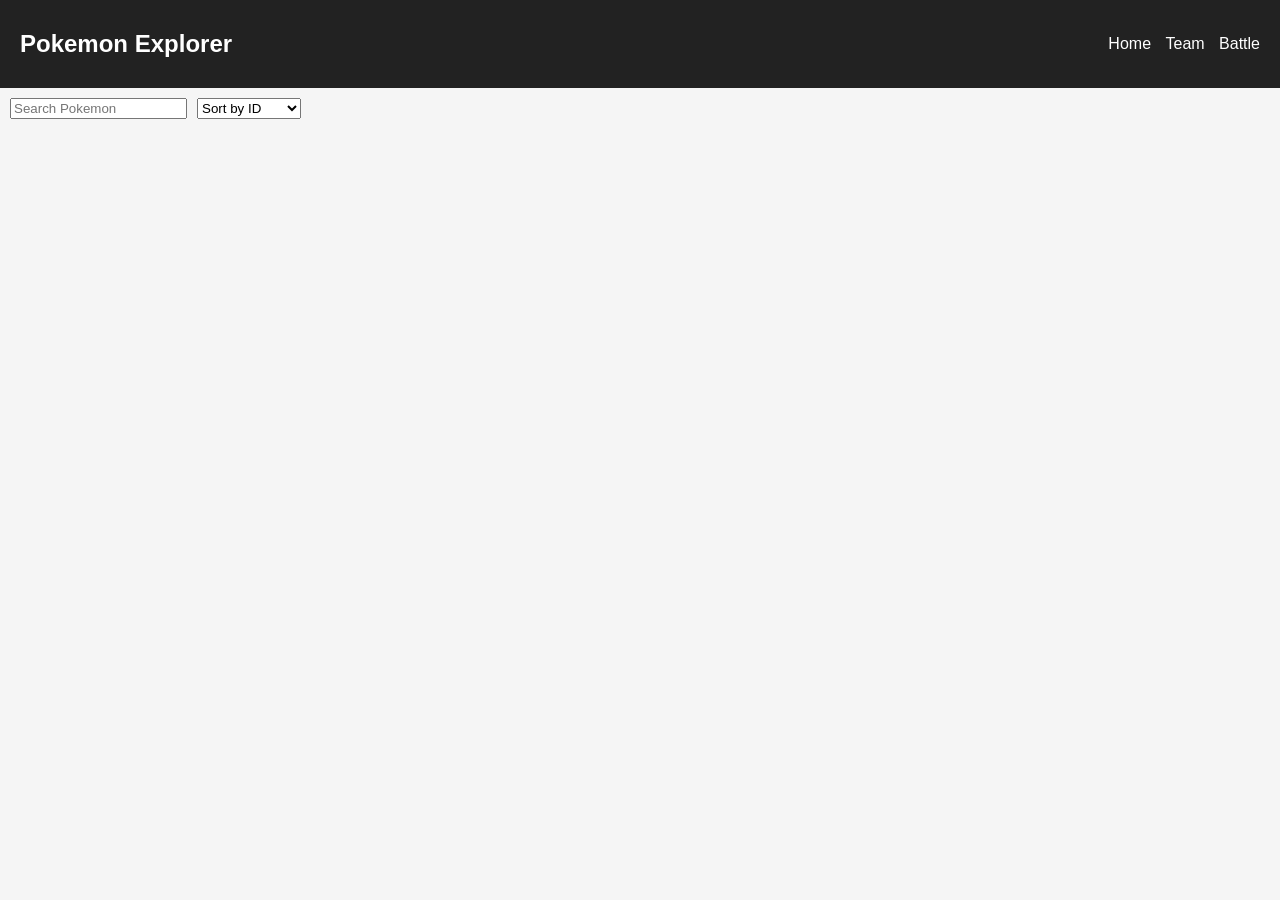
==== index.html @ 9090d0d2 "first commit" ====
<!DOCTYPE html>
<html lang="en">
<head>
    <meta charset="UTF-8">
    <title>Pokemon Explorer</title>
    <link rel="stylesheet" href="style.css">
</head>
<body>

    <!-- NAVBAR -->
    <nav class="navbar">
        <h1>Pokemon Explorer</h1>

        <div class="nav-links">
            <a href="index.html">Home</a>
            <a href="pages/team.html">Team</a>
            <a href="pages/battle.html">Battle</a>
        </div>
    </nav>


    <!-- SEARCH / FILTER -->
    <div class="controls">

        <input 
            type="text" 
            id="searchInput" 
            placeholder="Search Pokemon"
        >

        <select id="sortSelect">
            <option value="id">Sort by ID</option>
            <option value="name">Sort by Name</option>
        </select>

    </div>


    <!-- POKEMON LIST -->
    <div id="pokemonContainer" class="grid"></div>


    <script src="script.js"></script>

</body>
</html>
---- style.css ----
body {
    font-family: Arial, sans-serif;
    margin: 0;
    background: #f5f5f5;
}

/* navbar */

.navbar {
    background: #222;
    color: white;
    padding: 10px 20px;

    display: flex;
    justify-content: space-between;
    align-items: center;
}

.nav-links a {
    color: white;
    margin-left: 10px;
    text-decoration: none;
}


/* controls */

.controls {
    padding: 10px;
    display: flex;
    gap: 10px;
}


/* grid */

.grid {
    display: grid;

    grid-template-columns: repeat(
        auto-fill,
        minmax(150px, 1fr)
    );

    gap: 10px;

    padding: 10px;
}


/* card */

.card {
    background: white;
    padding: 10px;
    text-align: center;

    border-radius: 8px;
}

.card img {
    width: 100px;
}
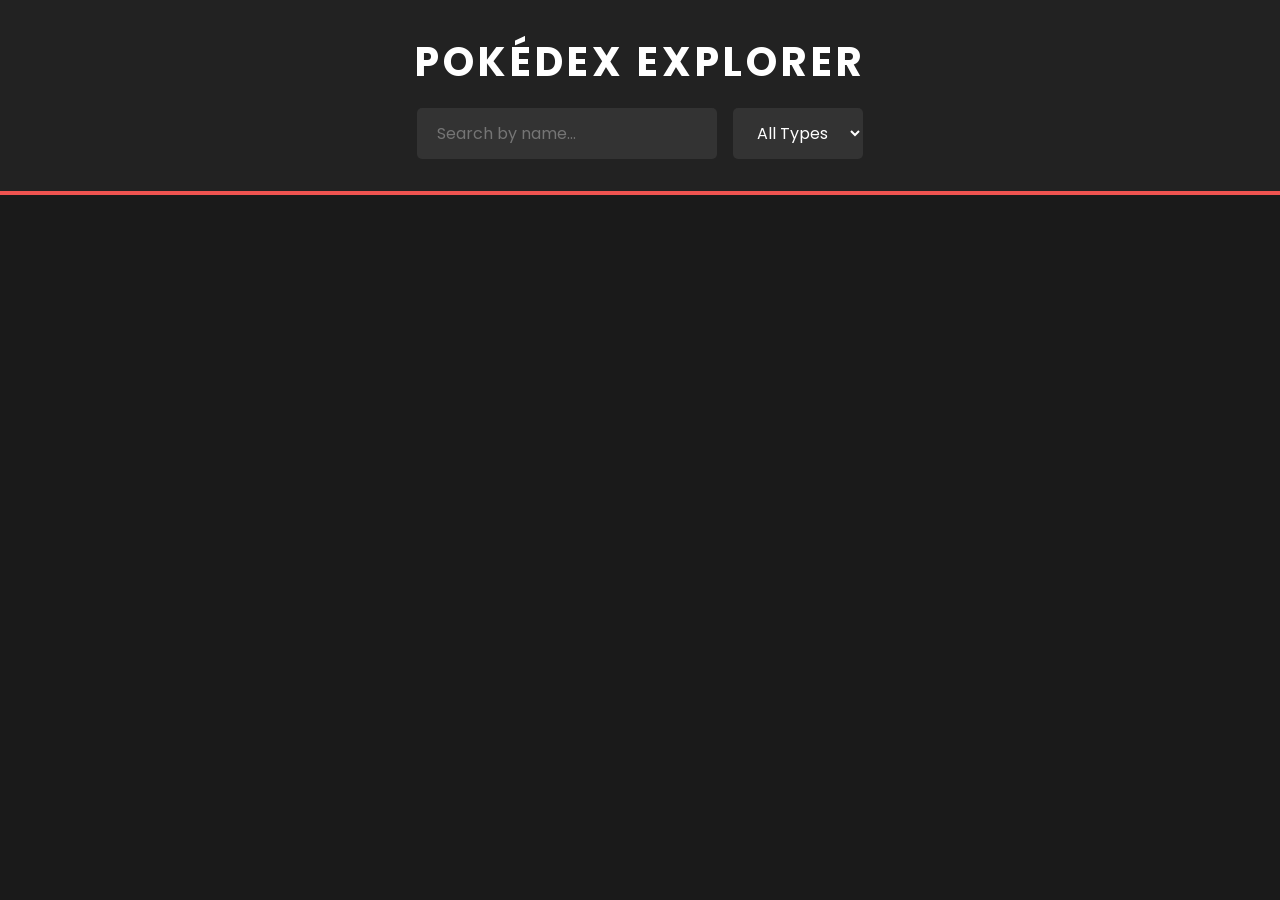
==== commit 70b4f783: "Updated index.html" ====
--- a/index.html
+++ b/index.html
@@ -2,45 +2,31 @@
 <html lang="en">
 <head>
     <meta charset="UTF-8">
-    <title>Pokemon Explorer</title>
+    <meta name="viewport" content="width=device-width, initial-scale=1.0">
+    <title>Interactive Pokédex</title>
     <link rel="stylesheet" href="style.css">
+    <link href="https://fonts.googleapis.com/css2?family=Poppins:wght@300;400;600&display=swap" rel="stylesheet">
 </head>
 <body>
+    <header>
+        <h1>Pokédex Explorer</h1>
+        <div class="controls">
+            <input type="text" id="searchInput" placeholder="Search by name...">
+            <select id="typeFilter">
+                <option value="all">All Types</option>
+            </select>
+        </div>
+    </header>
 
-    <!-- NAVBAR -->
-    <nav class="navbar">
-        <h1>Pokemon Explorer</h1>
+    <main id="pokemonGrid" class="grid"></main>
 
-        <div class="nav-links">
-            <a href="index.html">Home</a>
-            <a href="pages/team.html">Team</a>
-            <a href="pages/battle.html">Battle</a>
+    <div id="modal" class="modal hidden">
+        <div class="modal-content">
+            <span id="closeModal" class="close">&times;</span>
+            <div id="modalDetails"></div>
         </div>
-    </nav>
-
-
-    <!-- SEARCH / FILTER -->
-    <div class="controls">
-
-        <input 
-            type="text" 
-            id="searchInput" 
-            placeholder="Search Pokemon"
-        >
-
-        <select id="sortSelect">
-            <option value="id">Sort by ID</option>
-            <option value="name">Sort by Name</option>
-        </select>
-
     </div>
 
-
-    <!-- POKEMON LIST -->
-    <div id="pokemonContainer" class="grid"></div>
-
-
-    <script src="script.js"></script>
-
+    <script src="app.js"></script>
 </body>
 </html>
--- a/style.css
+++ b/style.css
@@ -1,63 +1,184 @@
-body {
-    font-family: Arial, sans-serif;
+* {
     margin: 0;
-    background: #f5f5f5;
+    padding: 0;
+    box-sizing: border-box;
+    font-family: 'Poppins', sans-serif;
 }
 
-/* navbar */
-
-.navbar {
-    background: #222;
-    color: white;
-    padding: 10px 20px;
-
-    display: flex;
-    justify-content: space-between;
-    align-items: center;
+body {
+    background-color: #1a1a1a;
+    color: #eee;
 }
 
-.nav-links a {
+header {
+    background-color: #222;
     color: white;
-    margin-left: 10px;
-    text-decoration: none;
+    padding: 2rem 1rem;
+    text-align: center;
+    border-bottom: 4px solid #ef5350;
 }
 
-
-/* controls */
+header h1 {
+    font-size: 2.5rem;
+    margin-bottom: 1rem;
+    text-transform: uppercase;
+    letter-spacing: 4px;
+}
 
 .controls {
-    padding: 10px;
     display: flex;
-    gap: 10px;
+    justify-content: center;
+    gap: 1rem;
+    flex-wrap: wrap;
 }
 
+input, select {
+    padding: 0.8rem 1.2rem;
+    border: none;
+    border-radius: 5px;
+    font-size: 1rem;
+    outline: none;
+    background: #333;
+    color: white;
+}
 
-/* grid */
+input {
+    width: 300px;
+}
 
 .grid {
     display: grid;
-
-    grid-template-columns: repeat(
-        auto-fill,
-        minmax(150px, 1fr)
-    );
-
-    gap: 10px;
-
-    padding: 10px;
+    grid-template-columns: repeat(auto-fill, minmax(160px, 1fr));
+    gap: 1.5rem;
+    padding: 2rem;
+    max-width: 1400px;
+    margin: 0 auto;
 }
 
+.card {
+    background: #2a2a2a;
+    border-radius: 10px;
+    padding: 1rem;
+    text-align: center;
+    cursor: pointer;
+    transition: all 0.2s;
+    border: 1px solid #444;
+}
 
-/* card */
+.card:hover {
+    transform: scale(1.05);
+    background: #333;
+}
 
-.card {
-    background: white;
-    padding: 10px;
+.card img {
+    width: 96px;
+    height: 96px;
+    image-rendering: pixelated;
+    margin-bottom: 0.5rem;
+}
+
+.card h3 {
+    text-transform: capitalize;
+    font-size: 1rem;
+    margin-bottom: 0.3rem;
+    color: #fff;
+}
+
+.card p {
+    color: #888;
+    font-size: 0.8rem;
+    margin-bottom: 0.5rem;
+}
+
+.types {
+    display: flex;
+    gap: 0.3rem;
+    justify-content: center;
+}
+
+.types span {
+    padding: 0.2rem 0.5rem;
+    border-radius: 4px;
+    color: white;
+    font-size: 0.7rem;
+    text-transform: uppercase;
+}
+
+.modal {
+    position: fixed;
+    top: 0;
+    left: 0;
+    width: 100%;
+    height: 100%;
+    background-color: rgba(0,0,0,0.85);
+    display: flex;
+    justify-content: center;
+    align-items: center;
+    z-index: 1000;
+}
+
+.modal.hidden {
+    display: none;
+}
+
+.modal-content {
+    background: #222;
+    border-radius: 15px;
+    width: 95%;
+    max-width: 450px;
+    position: relative;
+    border: 1px solid #444;
+}
+
+.close {
+    position: absolute;
+    top: 10px;
+    right: 15px;
+    font-size: 2rem;
+    color: white;
+    cursor: pointer;
+    z-index: 10;
+}
+
+.modal-header {
+    padding: 2rem;
     text-align: center;
+    border-radius: 15px 15px 0 0;
+}
 
+.modal-header h2 {
+    text-transform: capitalize;
+    font-size: 2.2rem;
+}
+
+.sprite-large {
+    width: 150px;
+    height: 150px;
+    image-rendering: pixelated;
+}
+
+.modal-body {
+    padding: 1.5rem;
+}
+
+.description {
+    text-align: center;
+    font-style: italic;
+    margin-bottom: 1.5rem;
+    color: #ccc;
+}
+
+.stats {
+    display: grid;
+    grid-template-columns: 1fr 1fr;
+    gap: 0.8rem;
+    background: #333;
+    padding: 1rem;
     border-radius: 8px;
 }
 
-.card img {
-    width: 100px;
+.stats p {
+    font-size: 0.8rem;
+    display: flex;
+    justify-content: space-between;
 }
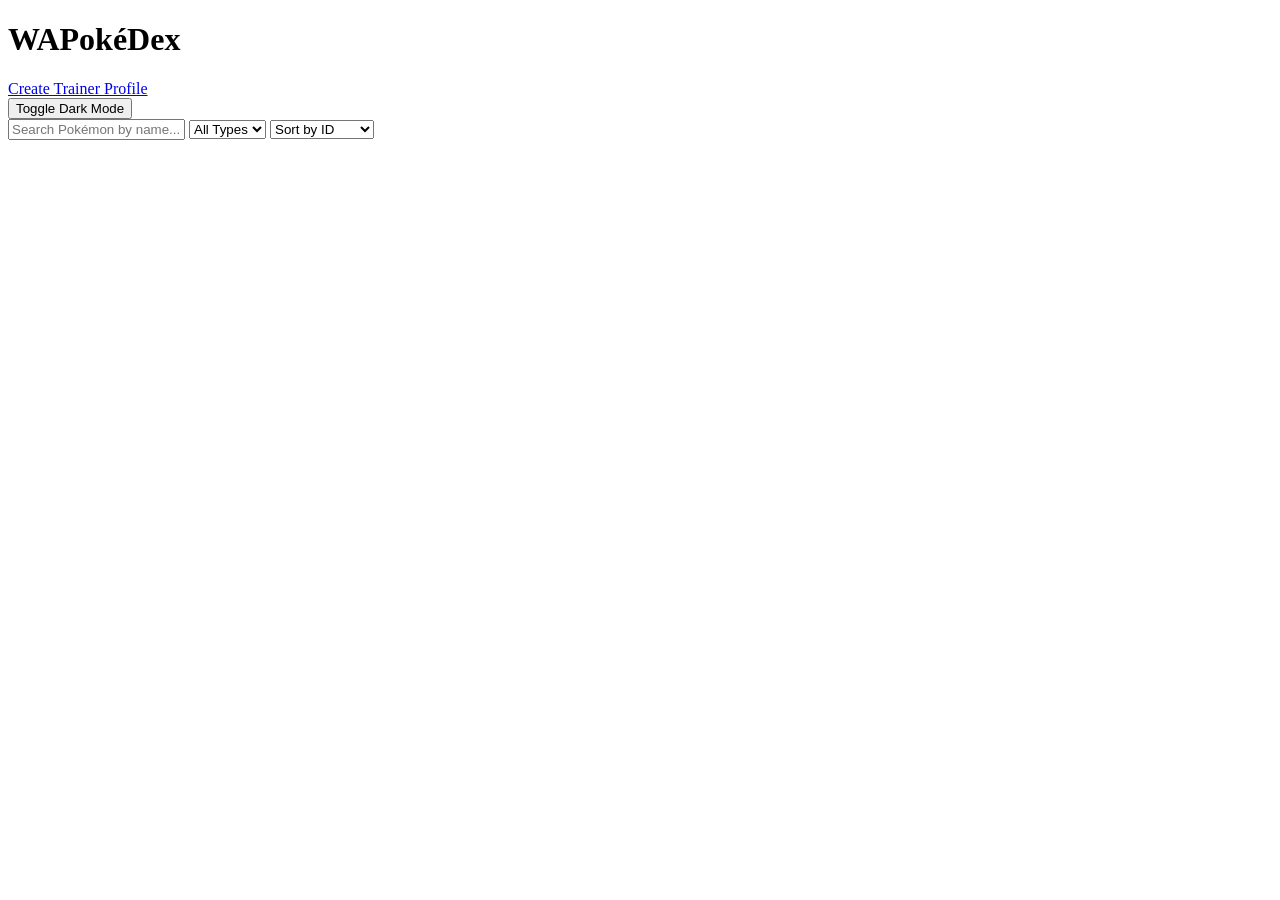
==== commit be858f8a: "index" ====
--- a/index.html
+++ b/index.html
@@ -3,30 +3,33 @@
 <head>
     <meta charset="UTF-8">
     <meta name="viewport" content="width=device-width, initial-scale=1.0">
-    <title>Interactive Pokédex</title>
-    <link rel="stylesheet" href="style.css">
-    <link href="https://fonts.googleapis.com/css2?family=Poppins:wght@300;400;600&display=swap" rel="stylesheet">
+    <title>WAPokéDex</title>
+    <link rel="stylesheet" href="styles.css">
 </head>
 <body>
     <header>
-        <h1>Pokédex Explorer</h1>
-        <div class="controls">
-            <input type="text" id="searchInput" placeholder="Search by name...">
-            <select id="typeFilter">
-                <option value="all">All Types</option>
+        <h1>WAPokéDex</h1>
+        <nav>
+            <a href="trainer.html" class="nav-link">Create Trainer Profile</a>
+        </nav>
+        <button id="theme-toggle">Toggle Dark Mode</button>
+    </header>
+    <main>
+        <section id="search-filter">
+            <input type="text" id="search" placeholder="Search Pokémon by name...">
+            <select id="type-filter">
+                <option value="">All Types</option>
+                <!-- Types will be populated by JS -->
             </select>
-        </div>
-    </header>
-
-    <main id="pokemonGrid" class="grid"></main>
-
-    <div id="modal" class="modal hidden">
-        <div class="modal-content">
-            <span id="closeModal" class="close">&times;</span>
-            <div id="modalDetails"></div>
-        </div>
-    </div>
-
-    <script src="app.js"></script>
+            <select id="sort">
+                <option value="id">Sort by ID</option>
+                <option value="name">Sort by Name</option>
+            </select>
+        </section>
+        <section id="pokemon-list">
+            <!-- Pokémon cards will be inserted here -->
+        </section>
+    </main>
+    <script src="script.js"></script>
 </body>
 </html>
